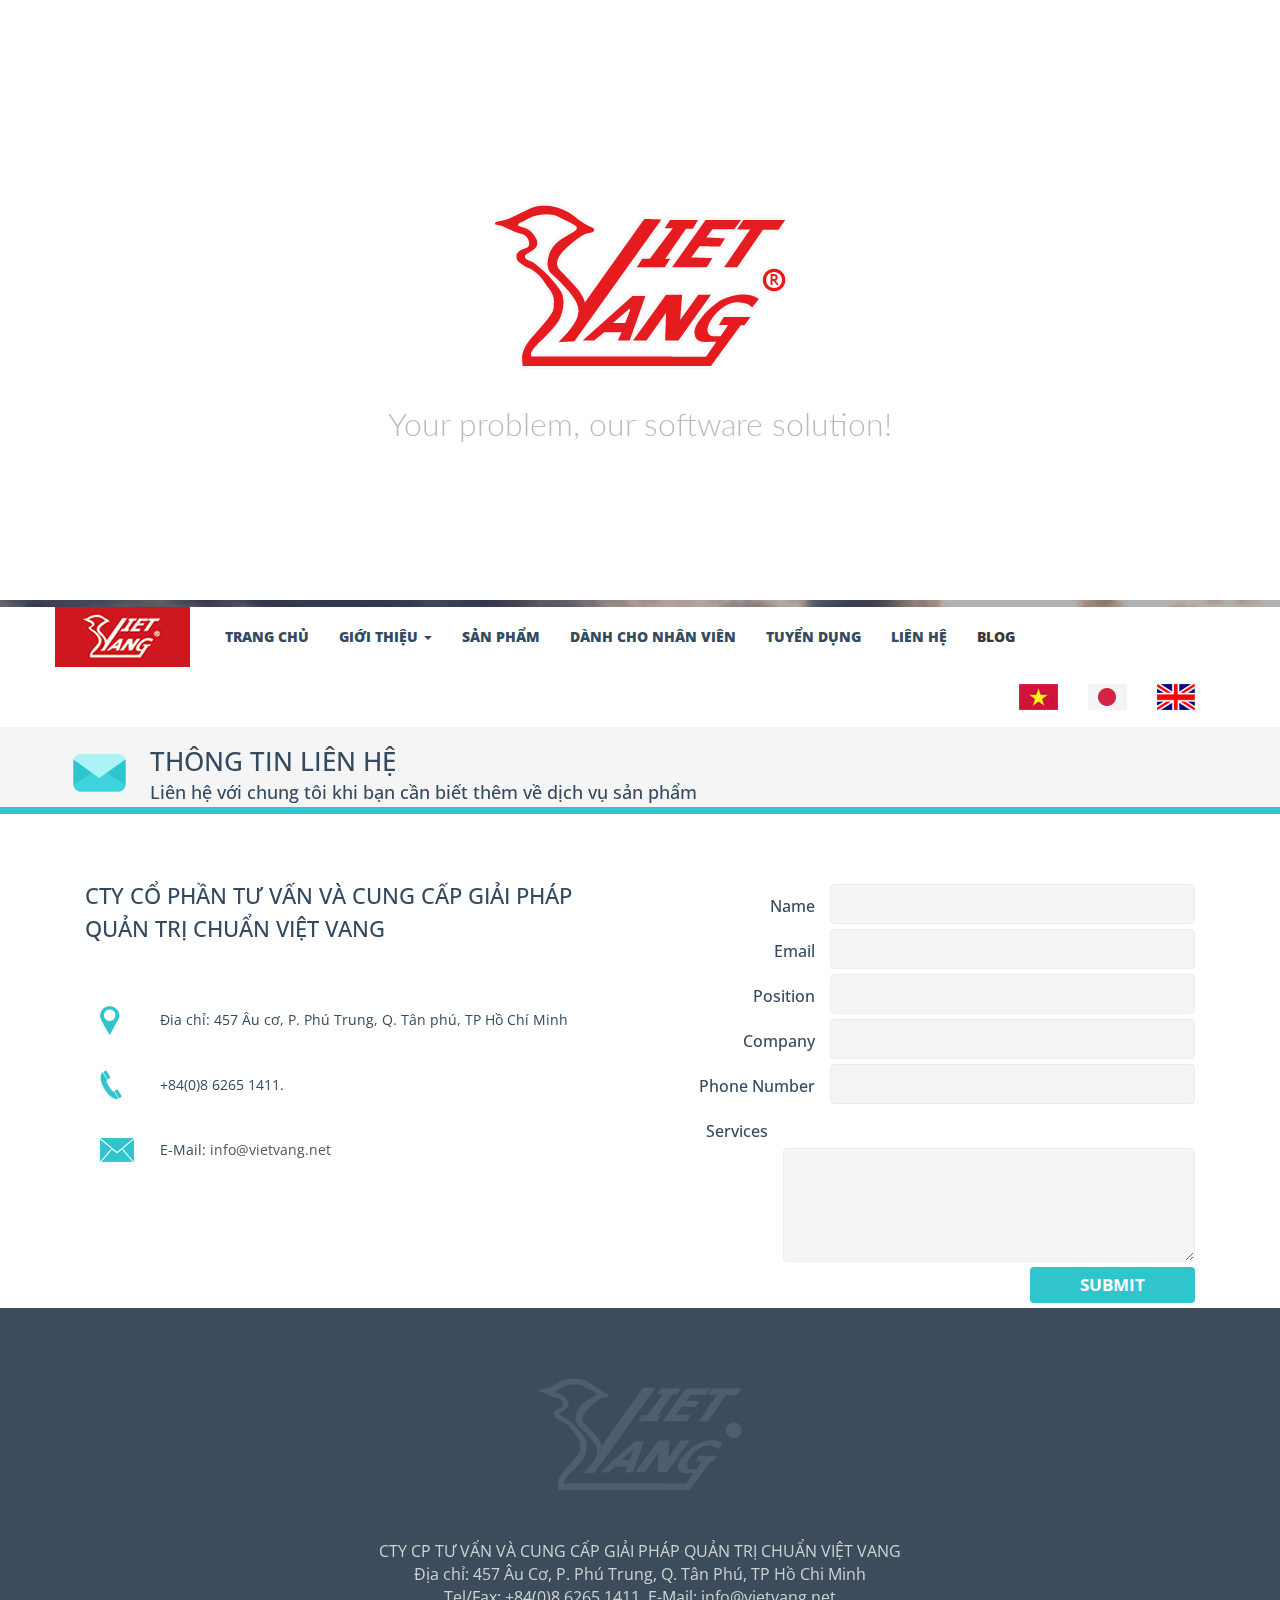
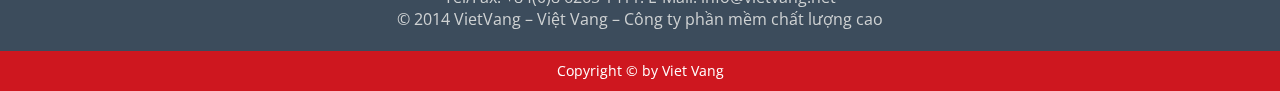
==== contact.html @ 1936f3b1 "Init version 1.0" ====
<!DOCTYPE html>
<html>
<head>
    <title>Viet Vang JSC</title>
    <meta charset="utf-8">
    <meta name="viewport" content="width=device-width, initial-scale=1">
    <meta name="description" content="">
    <meta name="keywords" content="">
    <meta name="author" content="">
    <link href="css/bootstrap.css" rel="stylesheet">
    <link href="css/vietvangcss.css" rel="stylesheet">
    <!-- Favicons -->
    <link rel="apple-touch-icon-precomposed" href="images/apple-touch-icon-precomposed.png">
    <link rel="icon" href="images/favicon.ico">    
    <!-- Reponsive JS Support Browser -->
    <script src="js/respond.js" type="text/javascript"></script>
    
    <script type="text/javascript" src="js/modernizr.custom.79639.js"></script>
    <script src="js/jquery-1.11.1.min.js" type="text/javascript"></script>
    <script src="js/bootstrap.min.js" type="text/javascript"></script>
    <script src="js/jquery.backstretch.min.js" type="text/javascript"></script>
    <link href='http://fonts.googleapis.com/css?family=Open+Sans' rel='stylesheet' type='text/css' />
    <link href='http://fonts.googleapis.com/css?family=Lato' rel='stylesheet' type='text/css' />
    
    <!-- Silder -->
    <link rel="stylesheet" type="text/css" href="css/slider/demo.css" />
    <link rel="stylesheet" type="text/css" href="css/slider/style.css" />
    <link rel="stylesheet" type="text/css" href="css/slider/custom.css" />
    
    <!-- Fancybox -->
    <link rel="stylesheet" type="text/css" href="css/jquery.fancybox.css" />
    <script src="js/jquery.fancybox.js" type="text/javascript"></script>
    
    <!-- Owl carousel -->
    <link rel="stylesheet" type="text/css" href="css/owl.carousel.css" />
    <link rel="stylesheet" type="text/css" href="css/owl.theme.css" />
    <script src="js/owl.carousel.min.js" type="text/javascript"></script>
</head>
<body>
    <!-- Header -->
    <header class="row-fluid">
        <div class="container">            
            <div class="logo-top">
                <img src="images/logo.png" class="img-responsive center-block" title="Logo Viet Vang">
            </div>    
            <div class="logo-bottom">
                Your problem, our software solution!
            </div>
            <div class="flag">
                <a href="#" class="btn"><img src="images/vi.jpg"></a>  
                <a href="#" class="btn"><img src="images/jp.jpg"></a>
                <a href="#" class="btn"><img src="images/en.jpg"></a> 
            </div>
        </div>
    </header>
    <!-- End Header -->
    
    <!--Navigation -->
    <nav id="navigation" class="navbar" role="navigation">
      <div class="container">
        <!-- Brand and toggle get grouped for better mobile display -->
        <!--<div id="logo" class="navbar-header">     
         
        </div>-->

        <!-- Collect the nav links, forms, and other content for toggling -->
        <div class="navbar-header">
            <button type="button" class="navbar-toggle collapsed" data-toggle="collapse" data-target=".navbar-collapse">
              <span class="sr-only">Toggle navigation</span>
              <span class="icon-bar"></span>
              <span class="icon-bar"></span>
              <span class="icon-bar"></span>
            </button>
          <a href="#" id="logo" class="navbar-brand">
              <img src="images/nav-logo.jpg">
          </a>
        </div>
        <div class="collapse navbar-collapse">
          <ul class="nav navbar-nav menu">
            <li><a href="index.html">Trang chủ </a></li>
            <li class="dropdown"><a href="#" class="dropdown-toggle" data-toggle="dropdown">Giới thiệu <span class="caret"></span> </a> 
              <ul class="dropdown-menu" role="menu">
                <li><a href="about.html">Lời chào từ giám đốc</a></li>
                <li><a href="#">Thông tin công ty</a></li>
                <li><a href="#">Công cụ sử dụng</a></li>
                <li><a href="#">Mô hình hoạt động</a></li>
                <li><a href="#">Quá trình đào tạo nhân lực</a></li>
              </ul>
            </li> 
            <li><a href="#">Sản phẩm </a> </li>   
            <li><a href="#">Dành cho nhân viên </a></li>   
            <li><a href="recruitment.html">Tuyển dụng </a> </li>   
            <li><a href="#">Liên hệ </a> </li>   
            <li class="active"><a href="blog.html">Blog</a> </li> 
          </ul>
            
          <ul id="flag" class="nav navbar-nav navbar-right">
            <li><a href="#"><img src="images/vi.jpg"></a></li>  
            <li><a href="#"><img src="images/jp.jpg"></a></li> 
            <li><a href="#"><img src="images/en.jpg"></a></li> 
          </ul>
        </div><!-- /.navbar-collapse -->
      </div><!-- /.container-fluid -->
    </nav>
    
   <!-- Slider -->
    <section class="col-xs-12 big-title">
        <div class="container">
            <h1 class="icon-mail"> 
                THÔNG TIN LIÊN HỆ <br>
                <span>Liên hệ với chung tôi khi bạn cần biết thêm về dịch vụ sản phẩm</span>
            </h1>
        </div>
    </section> 
    
    <div class="clearfix"></div>
    
    <section id="container">        
        <!-- Service -->
        <section class="container padding-top contact">      
            <div class="col-xs-6">
                <h2>CTY CỔ PHẦN TƯ VẤN VÀ CUNG CẤP GIẢI PHÁP QUẢN TRỊ CHUẨN VIỆT VANG</h2>
                <div class="col-xs-12">
                    <p class="icon-location">Đia chỉ: 457 Âu cơ, P. Phú Trung, Q. Tân phú, TP Hồ Chí Minh</p>
                    <p class="icon-phone">+84(0)8 6265 1411.</p>
                    <p class="icon-mail-small">E-Mail: <a href="mailto:info@vietvang.net">info@vietvang.net</a></p>
                </div>                
            </div>
            
            <div class="col-xs-6" style="margin-top: 25px;">
                <form action="" method="post" name="frm" id="frm" class="form-horizontal" role="form">
                    <div class="form-group">
                        <label for="name" class="col-sm-4 control-label">Name</label>
                        <div class="col-sm-8 no-padding-left">
                          <input type="text" class="form-control" id="name" placeholder="">
                        </div>
                    </div>  
                    <div class="form-group">
                        <label for="email" class="col-sm-4 control-label">Email</label>
                        <div class="col-sm-8 no-padding-left">
                          <input type="email" class="form-control" id="email" placeholder="">
                        </div>
                    </div> 
                    <div class="form-group">
                        <label for="position" class="col-sm-4 control-label">Position</label>
                        <div class="col-sm-8 no-padding-left">
                          <input type="text" class="form-control" id="position" placeholder="">
                        </div>
                    </div> 
                    <div class="form-group">
                        <label for="company" class="col-sm-4 control-label">Company</label>
                        <div class="col-sm-8 no-padding-left">
                          <input type="text" class="form-control" id="company" placeholder="">
                        </div>
                    </div> 
                    <div class="form-group">
                        <label for="phone" class="col-sm-4 control-label">Phone Number</label>
                        <div class="col-sm-8 no-padding-left">
                          <input type="text" class="form-control" id="phone" placeholder="">
                        </div>
                    </div> 
                    <div class="form-group">
                        <label for="phone" class="col-sm-3 control-label">Services</label>
                        <div class="clearfix"></div>
                        
                    </div>
                    
                    <div class="form-group">
                        <label for="phone" class="col-sm-3 control-label"></label>
                        <div class="col-sm-9 no-padding-left">
                            <textarea type="text" class="form-control" rows="5" id="phone" placeholder=""></textarea>
                        </div>
                    </div> 
                    <div class="form-group pull-right">
                        <div class="col-sm-12">
                            <button type="submit" class="btn btn-slide">SUBMIT</button>
                        </div>
                      </div>
                </form>
            </div>
            
        </section>                 
    </section> 
        
    <!-- Footer -->
    <footer class="container-fuild text-center">
       <div class="container">       
           
           <div class="col-xs-12"> 
               <div class="logo-top">
                <img src="images/logo-trans.png" class="img-responsive center-block" title="Logo Viet Vang">
            </div> 
           </div>
           
           <div class="col-xs-12">
            <address>
              CTY CP TƯ VẤN VÀ CUNG CẤP GIẢI PHÁP QUẢN TRỊ CHUẨN VIỆT VANG<br>
              Địa chỉ: 457 Âu Cơ, P. Phú Trung, Q. Tân Phú, TP Hồ Chi Minh<br>
              Tel/Fax: +84(0)8 6265 1411.                 
              E-Mail: <a href="mailto:info@vietvang.net">info@vietvang.net</a> <br>
              © 2014 VietVang – Việt Vang – Công ty phần mềm chất lượng cao
            </address>            
           </div>
       </div>
        <div class="copyright">
            Copyright &copy; by Viet Vang
        </div>
    
    </footer>
    
    
    <!-- JS Full Background Image and show/hidden small logo -->
    <script>
        $.backstretch('images/header.jpg');
        
        jQuery("document").ready(function($){
            $("html, body").animate({ scrollTop: 600 }, "slow");
            var nav = $('#navigation');
            var position = nav.position();
            $(window).scroll(function () {
                if ($(this).scrollTop() > position.top) {
                    nav.addClass("fixed");
                } else {
                    nav.removeClass("fixed");
                }
            });

        });
        
        $(document).ready(function(){
	/*
        //Check to see if the window is top if not then display button
        $(window).scroll(function(){
            if ($(this).scrollTop() > 400) {
                $('#logo').fadeIn();
            } else {
                $('#logo').fadeOut();
            }
        });*/

    });        
   
    </script>
</body>
</html>
---- css/vietvangcss.css ----
html, body {
    font-family: 'Open Sans', sans-serif;
    color: #344a5f;
}

a {
    color: #344a5f;
}
a:hover {
    color: #30c4cd;
}

.header {
    background: url('../images/header.jpg') no-repeat center center fixed;
    -webkit-background-size: cover;
    -moz-background-size: cover;
    -o-background-size: cover;
    background-size: cover;     
    position: relative;
}

div.logo-top {
text-align: center;
margin-top: 200px;
}
div.logo-bottom {
    font-family: 'Lato', sans-serif;
    font-weight: 300;
    font-size: 32px;
    color: #bbbbbb;
    margin-top: 30px;
    text-align: center;
}
div.flag {
    color: #bbbbbb;
    margin-top: 20px;
    text-align: center;
    visibility: hidden;
}

header{
    margin-bottom: 102px;
}

nav {
    border-radius: 0px !important;
    background: #ffffff;
}
#container {
    width: 100%;
    margin: 0;
    background: #ffffff;
}
#navigation {
    z-index: 9999;
}
#navigation.fixed {
    border-bottom: 1px solid #f5f5f5;
}
.fixed {
    position: fixed;
    top: 0;
    left: 0;
    width: 100%;
    z-index: 1030;
    -webkit-transform: translate3d(0, 0, 0);
    -o-transform: translate3d(0, 0, 0);
    transform: translate3d(0, 0, 0);
}
.navbar {
    margin: 0;
    border: none;
}

.navbar-nav>li>a {
    padding-top: 17px;
    padding-bottom: 17px;
    padding-left:  15px !important;
    padding-right: 15px !important;
}
.slider {
    width: 100%;
    margin: 0;
    position: relative;
}
nav .nav > li > a:hover,
nav .nav > li > a:focus, 
nav .nav > li.active > a,
nav .nav .open > a, 
nav .nav .open > a:hover,
nav .nav .open > a:focus {
    background: none;
    color: #393838;
}

nav .nav > li > a:hover .dr,.nav > li.active > a .dr {
    color: #344a5f;
}
.row {
    z-index: 3;
    position: relative;
}
.valign {
    position: relative;
    top: 50%;
}
#logo{
    margin-right: 20px;
}
.dr{
    padding-left: 10px;
}

.menu{
    font-size: 14px;    
}
.menu>li>a{
    padding-top: 20px;
    padding-bottom: 20px;
    color: #344a5f;
    font-weight: 800;
    text-transform: uppercase;
}
.navbar {
    margin: 0;
    border: none;
}
.navbar .navbar-brand {
    float: right;
    height: 60px;
    padding: 0;
    font-size: 18px;
}
.navbar-nav>li>a {
    padding-left: 7px;
    padding-right: 7px;
}
.sidebar-nav {
    padding: 9px 0;
}
.dropdown-menu {
    padding: 0;
    border: none;
}
.dropdown-menu > li {    
    border-bottom: 1px solid #dbdbdb;
}
.dropdown-menu > li > a, .navbar-nav .open .dropdown-menu > li > a {
    padding-top: 20px;
    padding-bottom: 20px;
    color: #344a5f;
    width: 100%;
    border-left: solid 9px #fff;
}
.dropdown-menu > li > a:hover,.navbar-nav .open .dropdown-menu > li > a:hover, .navbar-nav .open .dropdown-menu > li > a:focus {
    border-left: solid 9px #30c4cd;
    background: none;
    font-weight: 800;
}

.nav-tabs .dropdown-menu, .nav-pills .dropdown-menu, .navbar .dropdown-menu {
    margin-top: 0;
}

.navbar .sub-menu:before {
    border-bottom: 7px solid transparent;
    border-left: none;
    border-right: 7px solid rgba(0, 0, 0, 0.2);
    border-top: 7px solid transparent;
    left: -7px;
    top: 10px;
}
.navbar .sub-menu:after {
    border-top: 6px solid transparent;
    border-left: none;
    border-right: 6px solid #fff;
    border-bottom: 6px solid transparent;
    left: 10px;
    top: 11px;
    left: -6px;
}
.btn-slide {
    color: #fff;
    font-weight: bold;
    font-size: 17px;
    background-color: #30c4cd;
    border-color: #30c4cd;
    padding: 6px 50px;
}
.btn-slide:hover {
    color: #fff;
    background-color: #17bcc6;
}

.btn-dark {
    color: #fff;
    background-color: #3c4c5c;
    border-color: #ccc;
}
.btn-dark:hover {
    background-color: #2d3a47;
    color: #fff;
}

.title {    
    padding: 20px;
    padding-left: 15px;
}
.navi {    
    padding: 20px;
}
.services {
    background-color: #f5f5f5;    
    padding: 30px 10px;
    text-align: center;
    margin-bottom: 60px;    
    min-height: 420px;
}
.services span.shape1 {
    background-image:url(../images/Shape-1.png);
    display: block;
    width: 130px;
    height: 130px;
    margin: 0 auto;
    -webkit-transition: all 0.2s linear;
    -moz-transition: all 0.2s linear;
    -o-transition: all 0.2s linear;
    transition: all 0.2s linear;
    -webkit-transition: all .2s linear;
    -moz-transition: all .2s linear;
    -o-transition: all .2s linear;
    transition: all .2s linear;
}
.services span {
    display: block;
    width: 130px;
    height: 130px;
    margin: 0 auto;
    -webkit-transition: all 0.2s linear;
    -moz-transition: all 0.2s linear;
    -o-transition: all 0.2s linear;
    transition: all 0.2s linear;
    -webkit-transition: all .2s linear;
    -moz-transition: all .2s linear;
    -o-transition: all .2s linear;
    transition: all .2s linear;
}
.services:hover span {
    -webkit-transition: all 0.2s linear;
    -moz-transition: all 0.2s linear;
    -o-transition: all 0.2s linear;
    transition: all 0.2s linear;
    -webkit-transition: all .2s linear;
    -moz-transition: all .2s linear;
    -o-transition: all .2s linear;
    transition: all .2s linear;
    -webkit-transform: scale(1.2);
    -moz-transform: scale(1.2);
    -o-transform: scale(1.2);
    -ms-transform: scale(1.2);
    transform: scale(1.2);
}
.services span.shape1 {
    background-image:url(../images/Shape-1.png);
    
}
.services:hover span.shape1 {
    background-image:url(../images/Shape-1-hover.png);
    
}
.services span.shape2 {    
    background-image:url(../images/Shape-2.png);
}
.services:hover span.shape2 {
    background-image:url(../images/Shape-2-hover.png);
    
}
.services span.shape3 {    
    background-image:url(../images/Shape-3.png);
}
.services:hover span.shape3 {
    background-image:url(../images/Shape-3-hover.png);
    
}
.services span.shape4 {    
    background-image:url(../images/Shape-4.png);
}
.services:hover span.shape4 {
    background-image:url(../images/Shape-4-hover.png);
    
}
.btn {
    border: none;
}
.services h4 {
    padding: 20px 0 0 10px;
    font-size: 16px;
    line-height: 1.5;
    font-weight: bold;
}
.services .content {
    text-align: justify;
}

.services a {
    margin-top: 10px;
    visibility: hidden;
}

.services:hover a{
    visibility: visible;
}

.language {
    width: 100%;
    background: #f5f5f5;
    margin-bottom: 60px;
}
.language h4 {
    padding: 20px 0 0 0;
    font-size: 16px;
    line-height: 1.3;
}
.language a {
    font-size: 24px;
    font-weight: bold;
}
.language a.active {
    font-weight: 100;
}
.language a:hover {
    font-weight: 100;
}

/**** Product container *****/
.product {
    padding-bottom: 60px;
}
ul.product-images li {
	list-style:none;
	display:inline-block;
	padding: 8px 15px;    
    position: relative;
    width: 25%
    min-height: 300px;
}
ul.product-images li:first-child {
	margin-left:0;
}
ul.product-images li div {
	background-color: #59ced5;
	-webkit-transition: all 0.2s linear;
	-moz-transition: all 0.2s linear;
	-o-transition: all 0.2s linear;
	transition: all 0.2s linear;
    position: relative;
}
ul.product-images li div:hover .icon-link{    
    position: absolute;
    top: 50%;
    left: 50%;
    width: 37px;
    height: 37px;
    margin-top: -18px;
    margin-left: -18px;
	background:url(../images/link.png) 50% 50% no-repeat;
    background-color: #1c6b70;
}
ul.product-images li img {
	-webkit-transition: all 0.2s linear;
	-moz-transition: all 0.2s linear;
	-o-transition: all 0.2s linear;
	transition: all 0.2s linear;
}
ul.product-images li img:hover {
	opacity:0.2;
}
ul.product-images h5 {
    width: 250px;
    line-height: 1.5;
    white-space: nowrap;
    overflow: hidden;
    text-overflow: ellipsis;
}

.news {
    width: 100%;
    margin: 0;
    padding-top: 40px;
    background-color: #f5f5f5;
    color: #2d3a47;
    padding-bottom: 60px;
}
.news a:hover {
    color: #30c4cd;    
    text-decoration: none;
}
.news a.more {
    color: #30c4cd;
}
.news a.more:hover {
    color: #17bcc6;
}
.news h4 {
    margin-top: 0;
    font-size: 16px;
    line-height: 1.3;
}
.date {
    width: 100%;
    background-color: #ce171f;
    font-size: 15px;
    color: #0c1212;
    line-height: 1.5;
    padding: 15px 10px;
    -moz-boder-radius: 2px;
    -webkit-border-radius: 2px;
    border-radius: 2px;
    text-align: center;
}
.no-padding-right{
    padding-right: 0;
}
.no-padding-left {
    padding-left: 0;
}
footer {
    background-color: #3c4c5c;    
    color: #cfd2d3;
}

footer .logo-top {
    margin: 70px 20px 50px 20px;
}
footer .nav-pills {
    margin: 0 auto;
    width: 980px;
    text-transform: uppercase;
}
footer a {
    color: #cfd2d3;
}
footer a:hover {
    color: #fff;
}
footer address {
    font-size: 16px;
}

footer .nav-pills>li>a {
    border-radius: 0;
    background: none;
    font-weight: bold;
    color: #8d959d;
}
footer .nav-pills>li>a:hover {
    color: #3c4c5c;
}
footer .copyright {
    background-color: #ce171f;
    padding: 10px;
    color: #fff;
}
footer .nav > li > a:hover,
footer .nav > li > a:focus, 
footer .nav .open > a, 
footer .nav > li.active > a,
footer .nav .open > a:hover,
footer .nav .open > a:focus {
    background: #eee;
    color: #3c4c5c;
}
.big-title {
    background-color: #f5f5f5;
    border-bottom: solid 7px #30c4cd;
}
.big-title h1 {
    font-size: 26px;
    text-transform: uppercase;
}

.big-title h1 span {
    font-size: 18px;
    text-transform: none;
}
.padding {
    padding: 45px 0;
}
.padding-top {
    padding-top: 45px;
}
.margin-bottom {
    margin-bottom: 60px;
}
.remove-margin {
    margin: 0;
}
.remove-padding {
    padding: 0;
}
.default {
    background: #fff;
    color: #344a5f;
}
.icon-fly {
    background-image: url(../images/icon-fly.png);
    background-repeat: no-repeat;
    height: 50px;
    padding-left: 80px;    
    padding-top: 10px;
}

.icon-pencil {
    background-image: url(../images/icon-pencil.png);
    background-repeat: no-repeat;
    height: 50px;
    padding-left: 70px;
}

.icon-user-group {
    background-image: url(../images/icon-user-group.png);
    background-repeat: no-repeat;
    height: 50px;
    padding-left: 60px;
}

.icon-mail {
    background-image: url(../images/icon-mail.png);
    background-repeat: no-repeat;
    height: 50px;
    padding-left: 80px;
}

.icon-location {
    background-image: url(../images/icon-location.png);
    background-repeat: no-repeat;
    height: 30px;
    padding-left: 60px;  
}

.icon-phone {
    background-image: url(../images/icon-phone.png);
    background-repeat: no-repeat;
    height: 30px;
    padding-left: 60px;
}

.icon-mail-small {
    background-image: url(../images/icon-mail-small.png);
    background-repeat: no-repeat;
    height: 30px;
    padding-left: 60px;
}

.contact h2 {
    font-size: 22px;
    line-height: 1.5;
    padding-bottom: 50px;
}

.contact p {
    padding: 5px 0 50px 60px;
}

.caption {
    background-color: #30c4cd;
    font-size: 18px;
    padding: 15px;
    margin: 0;
    line-height: 1.5;
}
.caption b {
    color: #fff;
}
ul.nav-about {
    margin-top: 30px;
    padding-left: 20px;
    list-style: none;
}
ul.nav-about > li {
    padding: 10px 0;
}
ul.nav-about > li > a {
    background-image: url(../images/icon-plus.png);
    background-repeat: no-repeat;
    background-position: left center;
    font-size: 16px;
    font-weight: 800;
    text-decoration: none;
    padding-left: 30px;
}

.control-label {
    font-size: 16px;
    font-weight: 500;
    padding-top: 11px !important;
}
.form-group { 
    margin-bottom: 5px;
}
.form-control {
    height: 40px;
    background-color: #f5f5f5;
    border: solid 1px #ececec;
    box-shadow: none;
}
.form-control:focus {
    box-shadow: none;
    border: solid 1px #30c4cd;
}
@media (min-width: 1200px) {
 
}
@media (max-width: 767px) {

}
@media (min-width: 992px) and (max-width: 1199px){
    header {
        margin-bottom: 160px;
    }
    header div.logo-top {
        margin-top: 240px;
    }
    div.flag {
        visibility: visible;
    }
    
    #flag {
        display: none;
    }
   
}
@media (min-width: 768px) and (max-width: 991px) {
    header {
        margin-bottom: 70px;
    }
    header div.logo-top {
        margin-top: 150px;
    }
    div.flag {
        visibility: visible;
    }
    /*
    .btn-slide {
        padding: 6px 30px;
    }*/
    
    .services {
        min-height: 400px;
    }
    .services a {
        visibility: visible;
    }
    .thumnails {
        width: 50%;
    }
    #flag {
        display: none;
    }
    footer .nav-pills {
        width: 80%;
    }
    nav span.dr {
        display: none;
    }
    
    .navbar-nav>li>a {
        padding-top: 17px;
        padding-bottom: 17px;
        padding-left:  7px !important;
        padding-right: 7px !important;
    }
}
@media (min-width: 641px) and (max-width: 767px) {
    header {
        margin-bottom: 70px;
    }
    header div.logo-top {
        margin-top: 150px;
    }
    div.flag {
        visibility: visible;
    }
    /*
    .btn-slide {
        padding: 6px 30px;
    }*/
    nav.navbar {
        position: fixed;
        top: 0;
        width: 100%;
    }
    nav.navbar .container {
        width: 100%;
        padding: 0;        
    }
    nav.navbar .navbar-header {
        position: relative;
        margin: 0;        
        width: 100%;
        background-color: #ce171f;
        height: 60px;
    }
    nav.navbar .navbar-brand{
        position: absolute;
        right: 0;
        top: 0;
        text-align: center;
        width: 100%;
        z-index: 998;
    }
    nav.navbar .navbar-brand img {
        margin-left: 135px;
    }
    nav.navbar .navbar-toggle {
        position: absolute;
        left: 0;
        top: 0;
        padding: 19px 22px;
        margin: 0;
        background-color: rgb(29, 196, 210);
        border-radius: 0;
        z-index: 999;
    }
    nav.navbar .navbar-toggle .icon-bar {
        display: block;
        width: 32px;
        height: 4px;
        border-radius: 1px;
        background: #fff;
    }
    nav.navbar .navbar-nav
    {
        margin: 0;
    }
    .navbar-nav>li>a {
        padding-left: 15px;
    }
    .services {
        min-height: 400px;
    }
    .services a {
        visibility: visible;
    }
    .thumnails {
        width: 50%;
    }
    #flag {
        display: none;
    }
    footer .nav-pills {
        width: 90%;
    }
    nav span.dr {
        display: none;
    }
    .news .col-xs-12, .news .col-xs-9, .news .col-xs-3 {
        padding-right: 0;
    }
    #navigation.fixed {
        border: none;
    }
    nav .nav > li,
    nav .nav .open > a, 
    nav .nav .open > a:hover, 
    nav .nav .open > a:focus {
        border-bottom: solid 1px;
    }
}
@media screen and (max-width: 640px)
{
    #navigation.fixed {
        border: none;
    }
    
    nav.navbar {
        position: fixed;
        top: 0;
        width: 100%;
    }
    nav.navbar .container {
        width: 100%;
        padding: 0;        
    }
    nav.navbar .navbar-header {
        position: relative;
        margin: 0;        
        width: 100%;
        background-color: #ce171f;
        height: 60px;
    }
    nav.navbar .navbar-brand{
        position: absolute;
        right: 0;
        top: 0;
        text-align: center;
        width: 100%;
        z-index: 998;
    }
    nav.navbar .navbar-brand img {
        margin-left: 135px;
    }
    nav.navbar .navbar-toggle {
        position: absolute;
        left: 0;
        top: 0;
        padding: 19px 22px;
        margin: 0;
        background-color: rgb(29, 196, 210);
        border-radius: 0;
        z-index: 999;
    }
    nav.navbar .navbar-toggle .icon-bar {
        display: block;
        width: 32px;
        height: 4px;
        border-radius: 1px;
        background: #fff;
    }
    nav.navbar .navbar-nav
    {
        margin: 0;
    }
    .navbar-nav>li>a {
        padding-left: 15px;
    }
    .thumnails { 
        padding-left: 0;
        padding-right: 0;
    }
    
     nav span.dr {
        display: none;
    }
    
    .news .col-xs-12, .news .col-xs-9, .news .col-xs-3 {
        padding-right: 0;
    }
    .services a {
        visibility: visible;
    }
    div.flag {
        visibility: visible;
    }
    #flag {
        display: none;
    }
    .services {
        padding: 30px 20px;
        min-height: 250px;
    }
    .thumnails {
        width: 100%;
    }
    footer .nav-pills {
        width: 90%;
    }
    nav .nav > li,
    nav .nav .open > a, 
    nav .nav .open > a:hover, 
    nav .nav .open > a:focus {
        border-bottom: solid 1px;
    }
}
---- css/slider/demo.css ----
/* General Demo Style */
@import url(http://fonts.googleapis.com/css?family=Lato:300,400,700);

@font-face {
    font-family: 'AnimalsNormal';
    src: url('fonts/animals-webfont.eot');
    src: url('fonts/animals-webfont.eot?#iefix') format('embedded-opentype'),
         url('fonts/animals-webfont.woff') format('woff'),
         url('fonts/animals-webfont.ttf') format('truetype'),
         url('fonts/animals-webfont.svg#AnimalsNormal') format('svg');
    font-weight: normal;
    font-style: normal;
}

html { height: 100%; }

*,
*:after,
*:before {
	-webkit-box-sizing: border-box;
	-moz-box-sizing: border-box;
	box-sizing: border-box;
	padding: 0;
	margin: 0;
}

/* Clearfix hack by Nicolas Gallagher: http://nicolasgallagher.com/micro-clearfix-hack/ */
.clearfix:after {
	content: "";
	display: table;
	clear: both;
}

/*
body {
    font-family: 'Lato', Calibri, Arial, sans-serif;
    background: #fff;
    font-weight: 300;
    font-size: 15px;
    color: #333;
    -webkit-font-smoothing: antialiased;
}
*/
a {
	color: #555;
	text-decoration: none;
}

.wrapper {
	width: 100%;
	position: relative;
}

.wrapper.demo-1 {
	height: 100%;
	position: absolute;
}

.clr {
	clear: both;
	padding: 0;
	height: 0;
	margin: 0;
}

.main {
	width: 90%;
	margin: 0 auto;
	position: relative;
}

.wrapper > header,
.content-wrapper {
	padding: 30px;
	width: 80%;
	max-width: 960px;
	margin: 0 auto;
}

.content-wrapper p{
	padding-top: 30px;
	line-height: 26px;
}

.wrapper > header h1 {
	font-size: 34px;
	line-height: 38px;
	margin: 0;
	font-weight: 700;
	color: #333;
	float: left;
}

.wrapper > header h1 span {
	display: block;
	font-size: 20px;
	font-weight: 300;
}


/* Header Style */
.codrops-top {
	line-height: 24px;
	font-size: 11px;
	background: #fff;
	background: rgba(255, 255, 255, 0.8);
	text-transform: uppercase;
	z-index: 9999;
	position: relative;
	font-family: Cambria, Georgia, serif;
	box-shadow: 1px 0px 2px rgba(0,0,0,0.2);
}

.codrops-top a {
	padding: 0px 10px;
	letter-spacing: 1px;
	color: #333;
	display: inline-block;
}

.codrops-top a:hover {
	background: rgba(255,255,255,0.6);
}

.codrops-top span.right {
	float: right;
}

.codrops-top span.right a {
	float: left;
	display: block;
}

/* Demo Buttons Style */
.codrops-demos {
	float: right;
	padding-top: 10px;
}

.demo-1 .codrops-demos {
	position: absolute;
	z-index: 2000;
	top: 30px;
	left: 30px;
}

.codrops-demos a {
    display: inline-block;
    margin: 10px;
    color: #333;
    font-weight: 700;
    line-height: 30px;
    border-bottom: 4px solid transparent;
}

.codrops-demos a:hover {
	color: #883d59;
	border-color: #883d59;
}

.codrops-demos a.current-demo,
.codrops-demos a.current-demo:hover {
	color: #aaa;
	border-color: #aaa;
}
---- css/slider/style.css ----
.sl-slider-wrapper {
	width: 800px;
	height: 400px;
	margin: 0 auto;
	position: relative;
	overflow: hidden;
}

.sl-slider {
	position: absolute;
	top: 0;
	left: 0;
}

/* Slide wrapper and slides */

.sl-slide,
.sl-slides-wrapper,
.sl-slide-inner {
	position: absolute;
	width: 100%;
	height: 100%;
	top: 0;
	left: 0;
} 

.sl-slide {
	z-index: 1;
}

/* The duplicate parts/slices */

.sl-content-slice {
	overflow: hidden;
	position: absolute;
	-webkit-box-sizing: content-box;
	-moz-box-sizing: content-box;
	box-sizing: content-box;
	background: #fff;
	-webkit-backface-visibility: hidden;
	-moz-backface-visibility: hidden;
	-o-backface-visibility: hidden;
	-ms-backface-visibility: hidden;
	backface-visibility: hidden;
	opacity : 1;
}

/* Horizontal slice */

.sl-slide-horizontal .sl-content-slice {
	width: 100%;
	height: 50%;
	left: -200px;
	-webkit-transform: translateY(0%) scale(1);
	-moz-transform: translateY(0%) scale(1);
	-o-transform: translateY(0%) scale(1);
	-ms-transform: translateY(0%) scale(1);
	transform: translateY(0%) scale(1);
}

.sl-slide-horizontal .sl-content-slice:first-child {
	top: -200px;
	padding: 200px 200px 0px 200px;
}

.sl-slide-horizontal .sl-content-slice:nth-child(2) {
	top: 50%;
	padding: 0px 200px 200px 200px;
}

/* Vertical slice */

.sl-slide-vertical .sl-content-slice {
	width: 50%;
	height: 100%;
	top: -200px;
	-webkit-transform: translateX(0%) scale(1);
	-moz-transform: translateX(0%) scale(1);
	-o-transform: translateX(0%) scale(1);
	-ms-transform: translateX(0%) scale(1);
	transform: translateX(0%) scale(1);
}

.sl-slide-vertical .sl-content-slice:first-child {
	left: -200px;
	padding: 200px 0px 200px 200px;
}

.sl-slide-vertical .sl-content-slice:nth-child(2) {
	left: 50%;
	padding: 200px 200px 200px 0px;
}

/* Content wrapper */
/* Width and height is set dynamically */
.sl-content-wrapper {
	position: absolute;
}

.sl-content {
	width: 100%;
	height: 100%;
	background: #fff;
}

/* Default styles for background colors */
.sl-slide-horizontal .sl-slide-inner {
	background: #e7e7e7;
}

.sl-slide-vertical .sl-slide-inner {
	background: #e7e7e7;
}
---- css/slider/custom.css ----
.demo-1 .sl-slider-wrapper {
	position: absolute;
	width: 100%;
	height: 100%;
	top: 0;
	left: 0;
}

.demo-2 .sl-slider-wrapper {
	width: 100%;
	/*height: 600px;*/
	overflow: hidden;
	position: relative;
}

.demo-2 .sl-slider h2,
.demo-2 .sl-slider blockquote {
	padding: 10px 30px 0px 50px;
	width: 80%;
	max-width: 960px;
	color: #fff;
	/*margin: 0 auto;*/
	position: relative;
	z-index: 100;
}

.demo-2 .sl-slider h2 {
	font-size: 40px;
	line-height: 1.3;
	color: #3c4c5c;
	text-shadow: 0 -1px 0 rgba(0,0,0,0.2);
}

.demo-2 .sl-slider blockquote {
	font-size: 16px;
	color: #3c4c5c;	
	width: 45%;	
	padding-top: 10px;
	font-weight: 300;
	border: none;
	text-shadow: 0 -1px 0 rgba(0,0,0,0.2);
}

.demo-2 .sl-slider blockquote cite {
	font-size: 16px;
	font-weight: 700;
	font-style: normal;
	text-transform: uppercase;
	letter-spacing: 5px;
	padding-top: 30px;
	display: inline-block;
}

.demo-2 .bg-img {
	padding: 200px;
	-webkit-box-sizing: content-box;
	-moz-box-sizing: content-box;
	box-sizing: content-box;
	position: absolute;
	top: -200px;
	left: -200px;
	width: 100%;
	height: 100%;
	-webkit-background-size: cover;
	-moz-background-size: cover;
	background-size: cover;
	background-position: center center;
}

/* Custom navigation arrows */

.nav-arrows span {
	position: absolute;
	z-index: 2000;
	top: 50%;
	width: 40px;
	height: 40px;
	border: 8px solid #ddd;
	border: 8px solid rgba(150,150,150,0.4);
	text-indent: -90000px;
	margin-top: -20px;
	cursor: pointer;
	
	-webkit-transform: rotate(45deg);
	-moz-transform: rotate(45deg);
	-o-transform: rotate(45deg);
	-ms-transform: rotate(45deg);
	transform: rotate(45deg);
}

.nav-arrows span:hover {
	border-color: #30c4cd;
}

.nav-arrows span.nav-arrow-prev {
	left: 5%;
	border-right: none;
	border-top: none;
}

.nav-arrows span.nav-arrow-next {
	right: 5%;
	border-left: none;
	border-bottom: none;
}

/* Custom navigation dots */

.nav-dots {
	text-align: right;
	/*position: absolute;
	bottom: 2%;*/
	height: 45px;
	width: 100%;
	left: 0;
	z-index: 1000;
}

.nav-dots span {
	display: inline-block;
	position: relative;
	width: 15px;
	height: 15px;
	/*border-radius: 50%;*/
	margin: 15px 3px;
	background: #ddd;
	background: rgba(150,150,150,0.4);
	cursor: pointer;
	box-shadow: 
		0 1px 1px rgba(255,255,255,0.4), 
		inset 0 1px 1px rgba(0,0,0,0.1);
}

.demo-2 .nav-dots span {
	background: #e5e5e5;
	margin: 6px;
	-webkit-transition: all 0.2s;
	-moz-transition: all 0.2s;
	-ms-transition: all 0.2s;
	-o-transition: all 0.2s;
	transition: all 0.2s;
	box-shadow: 
		0 1px 1px rgba(255,255,255,0.4), 
		inset 0 1px 1px rgba(0,0,0,0.1),
		0 0 0 2px rgba(255,255,255,0.5);
}

.demo-2 .nav-dots span.nav-dot-current,
.demo-2 .nav-dots span:hover {
	box-shadow: 
		0 1px 1px rgba(255,255,255,0.4), 
		inset 0 1px 1px rgba(0,0,0,0.1),
		0 0 0 5px rgba(255,255,255,0.5);
}

.nav-dots span.nav-dot-current:after {
	content: "";
	position: absolute;
	width: 15px;
	height: 15px;
	top: 0;
	left: 0;
	/*border-radius: 50%*/;
	background: #30c4cd;
}

/* Content elements */

.demo-1 .deco {
	width: 260px;
	height: 260px;
	border: 2px dashed #ddd;
	border: 2px dashed rgba(150,150,150,0.4);
	border-radius: 50%;
	position: absolute;
	bottom: 50%;
	left: 50%;
	margin: 0 0 0 -130px;
}

.demo-1 [data-icon]:after {
    content: attr(data-icon);
    font-family: 'AnimalsNormal';
	color: #999;
	text-shadow: 0 0 1px #999;
	position: absolute;
	width: 220px;
	height: 220px;
	line-height: 220px;
	text-align: center;
	font-size: 100px;
	top: 50%;
	left: 50%;
	margin: -110px 0 0 -110px;
	box-shadow: inset 0 0 0 10px #f7f7f7;
	border-radius: 50%;
}

.demo-1 .sl-slide h2 {
	color: #000;
	text-shadow: 0 0 1px #000;
	padding: 20px;
	position: absolute;
	font-size: 34px;
	font-weight: 700;
	letter-spacing: 13px;
	text-transform: uppercase;
	width: 80%;
	left: 10%;
	text-align: center;
	line-height: 50px;
	bottom: 50%;
	margin: 0 0 -120px 0;
}

.demo-1 .sl-slide blockquote {
	position: absolute;
	width: 100%;
	text-align: center;
	left: 0;
	font-weight: 400;
	font-size: 14px;
	line-height: 20px;
	height: 70px;
	color: #8b8b8b;
	z-index: 2;
	bottom: 50%;
	margin: 0 0 -200px 0;
	padding: 0;
}

.demo-1 .sl-slide blockquote p{
	margin: 0 auto;
	width: 60%;
	max-width: 400px;
	position: relative;
}

.demo-1 .sl-slide blockquote p:before {
	color: #f0f0f0;
	color: rgba(244,244,244,0.65);
	font-family: "Bookman Old Style", Bookman, Garamond, serif;
	position: absolute;
	line-height: 60px;
	width: 75px;
	height: 75px;
	font-size: 200px;
	z-index: -1;
	left: -80px;
	top: 35px;
	content: '\201C';
}

.demo-1 .sl-slide blockquote cite {
	font-size: 10px;
	padding-top: 10px;
	display: inline-block;
	font-style: normal;
	text-transform: uppercase;
	letter-spacing: 4px;
}

/* Custom background colors for slides in first demo */

/* First Slide */
.demo-1 .bg-1 .sl-slide-inner,
.demo-1 .bg-1 .sl-content-slice {
	background: #fff;
}

/* Second Slide */
.demo-1 .bg-2 .sl-slide-inner,
.demo-1 .bg-2 .sl-content-slice {
	background: #000;
}

.demo-1 .bg-2 [data-icon]:after,
.demo-1 .bg-2 h2 {
	color: #fff;
}

.demo-1 .bg-2 blockquote:before {
	color: #222;
}

/* Third Slide */
.demo-1 .bg-3 .sl-slide-inner,
.demo-1 .bg-3 .sl-content-slice {
	background: #db84ad;
}

.demo-1 .bg-3 .deco {
	border-color: #fff;
	border-color: rgba(255,255,255,0.5);
}

.demo-1 .bg-3 [data-icon]:after {
	color: #fff;
	text-shadow: 0 0 1px #fff;
	box-shadow: inset 0 0 0 10px #b55381;
}

.demo-1 .bg-3 h2,
.demo-1 .bg-3 blockquote{
	color: #fff;
	text-shadow: 0px 1px 1px rgba(0,0,0,0.3);
}

.demo-1 .bg-3 blockquote:before {
	color: #c46c96;
}

/* Forth Slide */
.demo-1 .bg-4 .sl-slide-inner,
.demo-1 .bg-4 .sl-content-slice {
	background: #5bc2ce;
}

.demo-1 .bg-4 .deco {
	border-color: #379eaa;
}

.demo-1 .bg-4 [data-icon]:after {
	text-shadow: 0 0 1px #277d87;
	color: #277d87;
}

.demo-1 .bg-4 h2,
.demo-1 .bg-4 blockquote{
	color: #fff;
	text-shadow: 1px 1px 1px rgba(0,0,0,0.2);
}

.demo-1 .bg-4 blockquote:before {
	color: #379eaa;
}

/* Fifth Slide */
.demo-1 .bg-5 .sl-slide-inner,
.demo-1 .bg-5 .sl-content-slice {
	background: #ffeb41;
}

.demo-1 .bg-5 .deco {
	border-color: #ECD82C;
}

.demo-1 .bg-5 .deco:after {
	color: #000;
	text-shadow: 0 0 1px #000;
}

.demo-1 .bg-5 h2,
.demo-1 .bg-5 blockquote{
	color: #000;
	text-shadow: 1px 1px 1px rgba(0,0,0,0.1);
}

.demo-1 .bg-5 blockquote:before {
	color: #ecd82c;
}

.demo-2 .bg-img-1 {
	background-image: url(../../images/1.jpg);
}
.demo-2 .bg-img-2 {
	background-image: url(../../images/2.jpg);
}
.demo-2 .bg-img-3 {
	background-image: url(../../images/3.jpg);
}
.demo-2 .bg-img-4 {
	background-image: url(../../images/4.jpg);
}
.demo-2 .bg-img-5 {
	background-image: url(../../images/5.jpg);
}

/* Animations for content elements */

.sl-trans-elems .deco{
	-webkit-animation: roll 1s ease-out both, fadeIn 1s ease-out both;
	-moz-animation: roll 1s ease-out both, fadeIn 1s ease-out both;
	-o-animation: roll 1s ease-out both, fadeIn 1s ease-out both;
	-ms-animation: roll 1s ease-out both, fadeIn 1s ease-out both;
	animation: roll 1s ease-out both, fadeIn 1s ease-out both;
}
.sl-trans-elems h2{
	-webkit-animation: moveUp 1s ease-in-out both;
	-moz-animation: moveUp 1s ease-in-out both;
	-o-animation: moveUp 1s ease-in-out both;
	-ms-animation: moveUp 1s ease-in-out both;
	animation: moveUp 1s ease-in-out both;
}
.sl-trans-elems blockquote{
	-webkit-animation: fadeIn 0.5s linear 0.5s both;
	-moz-animation: fadeIn 0.5s linear 0.5s both;
	-o-animation: fadeIn 0.5s linear 0.5s both;
	-ms-animation: fadeIn 0.5s linear 0.5s both;
	animation: fadeIn 0.5s linear 0.5s both;
}
.sl-trans-back-elems .deco{
	-webkit-animation: scaleDown 1s ease-in-out both;
	-moz-animation: scaleDown 1s ease-in-out both;
	-o-animation: scaleDown 1s ease-in-out both;
	-ms-animation: scaleDown 1s ease-in-out both;
	animation: scaleDown 1s ease-in-out both;
}
.sl-trans-back-elems h2{
	-webkit-animation: fadeOut 1s ease-in-out both;
	-moz-animation: fadeOut 1s ease-in-out both;
	-o-animation: fadeOut 1s ease-in-out both;
	-ms-animation: fadeOut 1s ease-in-out both;
	animation: fadeOut 1s ease-in-out both;
}
.sl-trans-back-elems blockquote{
	-webkit-animation: fadeOut 1s linear both;
	-moz-animation: fadeOut 1s linear both;
	-o-animation: fadeOut 1s linear both;
	-ms-animation: fadeOut 1s linear both;
	animation: fadeOut 1s linear both;
}
@-webkit-keyframes roll{
	0% {-webkit-transform: translateX(500px) rotate(360deg);}
	100% {-webkit-transform: translateX(0px) rotate(0deg);}
}
@-moz-keyframes roll{
	0% {-moz-transform: translateX(500px) rotate(360deg); opacity: 0;}
	100% {-moz-transform: translateX(0px) rotate(0deg); opacity: 1;}
}
@-o-keyframes roll{
	0% {-o-transform: translateX(500px) rotate(360deg); opacity: 0;}
	100% {-o-transform: translateX(0px) rotate(0deg); opacity: 1;}
}
@-ms-keyframes roll{
	0% {-ms-transform: translateX(500px) rotate(360deg); opacity: 0;}
	100% {-ms-transform: translateX(0px) rotate(0deg); opacity: 1;}
}
@keyframes roll{
	0% {transform: translateX(500px) rotate(360deg); opacity: 0;}
	100% {transform: translateX(0px) rotate(0deg); opacity: 1;}
}
@-webkit-keyframes moveUp{
	0% {-webkit-transform: translateY(40px);}
	100% {-webkit-transform: translateY(0px);}
}
@-moz-keyframes moveUp{
	0% {-moz-transform: translateY(40px);}
	100% {-moz-transform: translateY(0px);}
}
@-o-keyframes moveUp{
	0% {-o-transform: translateY(40px);}
	100% {-o-transform: translateY(0px);}
}
@-ms-keyframes moveUp{
	0% {-ms-transform: translateY(40px);}
	100% {-ms-transform: translateY(0px);}
}
@keyframes moveUp{
	0% {transform: translateY(40px);}
	100% {transform: translateY(0px);}
}
@-webkit-keyframes fadeIn{
	0% {opacity: 0;}
	100% {opacity: 1;}
}
@-moz-keyframes fadeIn{
	0% {opacity: 0;}
	100% {opacity: 1;}
}
@-o-keyframes fadeIn{
	0% {opacity: 0;}
	100% {opacity: 1;}
}
@-ms-keyframes fadeIn{
	0% {opacity: 0;}
	100% {opacity: 1;}
}
@keyframes fadeIn{
	0% {opacity: 0;}
	100% {opacity: 1;}
}
@-webkit-keyframes scaleDown{
	0% {-webkit-transform: scale(1);}
	100% {-webkit-transform: scale(0.5);}
}
@-moz-keyframes scaleDown{
	0% {-moz-transform: scale(1);}
	100% {-moz-transform: scale(0.5);}
}
@-o-keyframes scaleDown{
	0% {-o-transform: scale(1);}
	100% {-o-transform: scale(0.5);}
}
@-ms-keyframes scaleDown{
	0% {-ms-transform: scale(1);}
	100% {-ms-transform: scale(0.5);}
}
@keyframes scaleDown{
	0% {transform: scale(1);}
	100% {transform: scale(0.5);}
}
@-webkit-keyframes fadeOut{
	0% {opacity: 1;}
	100% {opacity: 0;}
}
@-moz-keyframes fadeOut{
	0% {opacity: 1;}
	100% {opacity: 0;}
}
@-o-keyframes fadeOut{
	0% {opacity: 1;}
	100% {opacity: 0;}
}
@-ms-keyframes fadeOut{
	0% {opacity: 1;}
	100% {opacity: 0;}
}
@keyframes fadeOut{
	0% {opacity: 1;}
	100% {opacity: 0;}
}


/* Media Queries for custom slider */

@media screen and (max-width: 660px) {
	.demo-1 .deco {
		width: 130px;
		height: 130px;
		margin-left: -65px;
		margin-bottom: 50px;
	}

	.demo-1 [data-icon]:after {
		width: 110px;
		height: 110px;
		line-height: 110px;
		font-size: 40px;
		margin: -55px 0 0 -55px;
	}

	.demo-1 .sl-slide blockquote {
		margin-bottom: -120px;
	}

	.demo-1 .sl-slide h2 {
		line-height: 22px;
		font-size: 18px;
		margin-bottom: -40px;
		letter-spacing: 8px;
	}

	.demo-1 .sl-slide blockquote p:before {
		line-height: 10px;
		width: 40px;
		height: 40px;
		font-size: 120px;
		left: -45px;
	}

	.demo-2 .sl-slider-wrapper {
		height: 500px;
	}

	.demo-2 .sl-slider h2 {
		font-size: 36px;
	}

	.demo-2 .sl-slider blockquote {
		font-size: 16px;
	}

}

@media (min-width: 1200px) {
 
}
@media (max-width: 767px) {

}
@media (min-width: 992px) and (max-width: 1199px){
    .demo-2 .bg-img{
        left: -400px;
    }
}
   
@media (min-width: 768px) and (max-width: 991px) {
    .demo-2 .bg-img{
        left: -550px;
    }
   .demo-2 .sl-slider blockquote {
       width: 60%;
   }
}
@media (min-width: 661px) and (max-width: 767px) {
    .demo-2 .sl-slider blockquote {
       width: 70%;
   }
    .demo-2 .bg-img{
        left: -650px;
    }
}
@media screen and (max-width: 660px)
{
    .demo-2 .bg-img{
        top: -50px;
        left: -850px;
    }
    .demo-2 .sl-slider blockquote {
       width: 100%;
   }
    .demo-2 blockquote.text-right {
        text-align: left;
    }
}

@media screen and (max-width: 480px)
{
    .demo-2 .bg-img{
        left: -930px;
    }
    #nav-arrows {
        display: none;
    }
    .demo-2 .sl-slider h2, .demo-2 .sl-slider blockquote {
         padding: 0;
     }
    .demo-2 .sl-slider h2 {
        font-size: 30px;
    }
    .demo-2 .sl-slider blockquote {
        font-size: 14px;
    }
}
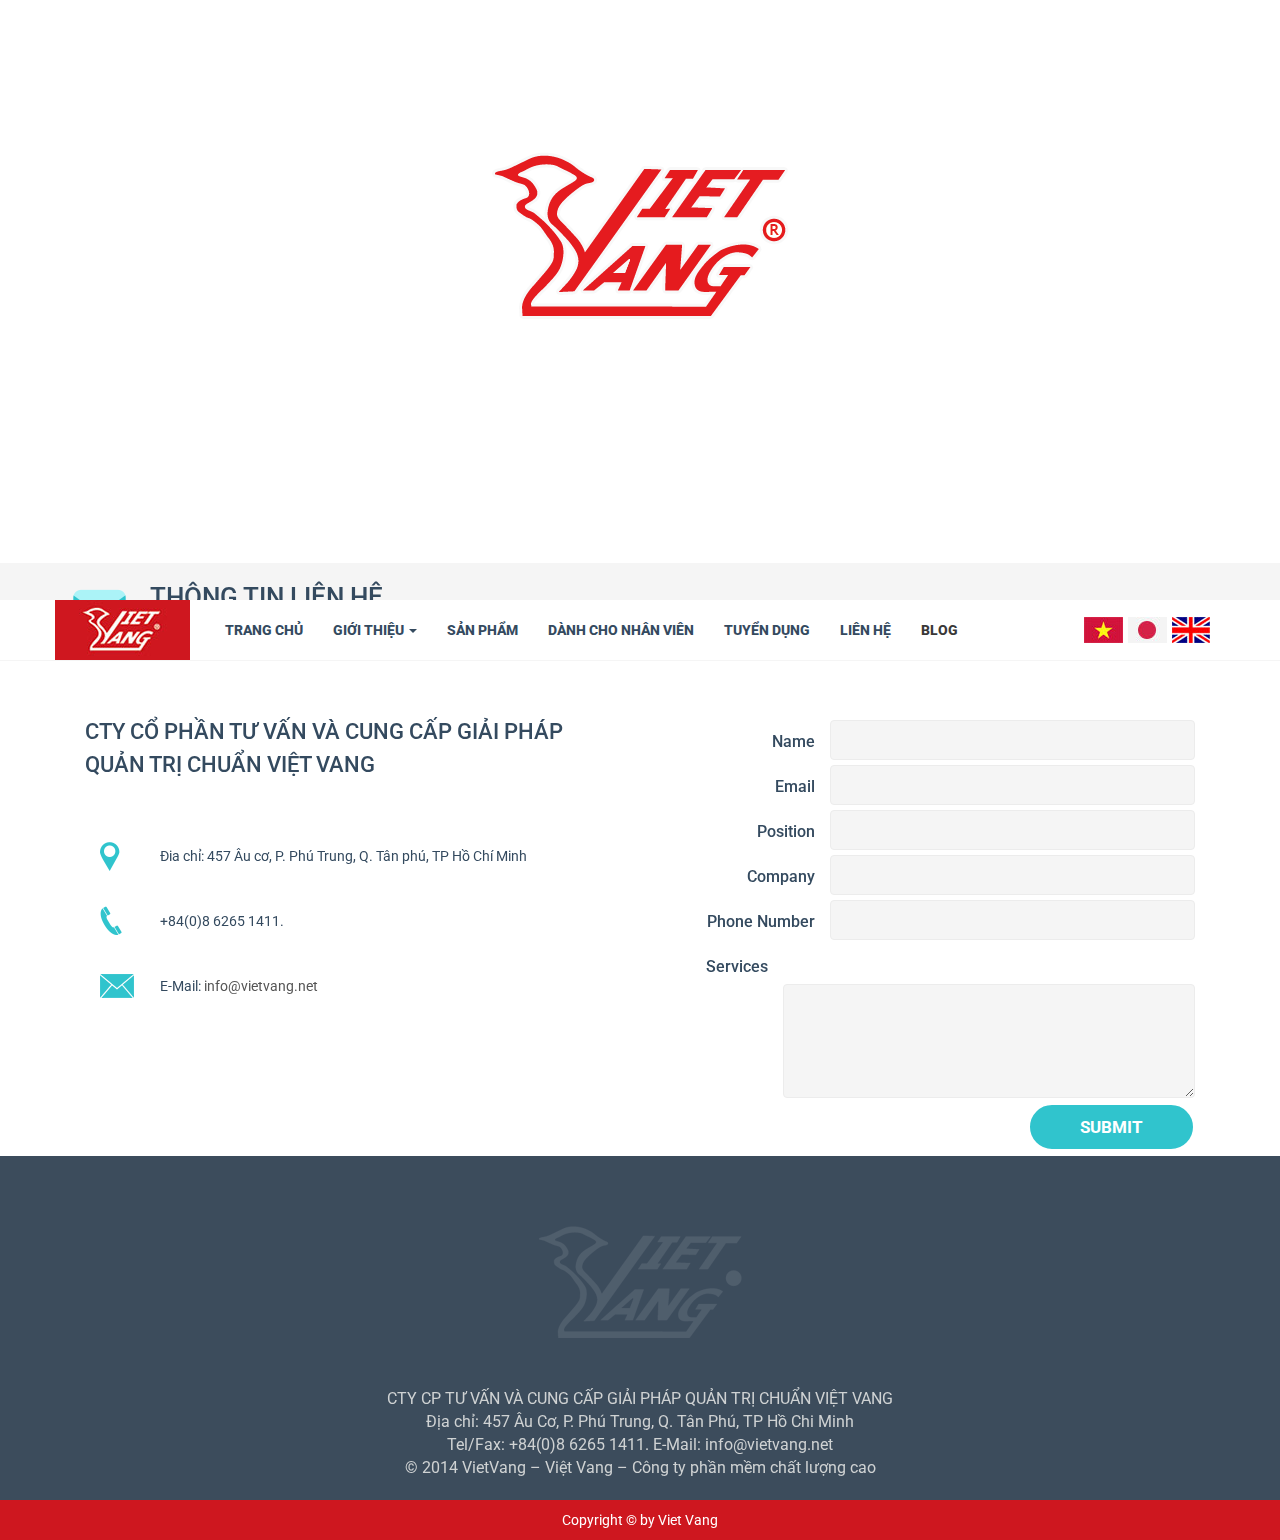
==== commit a29cd15a: "Update ver1.1" ====
--- a/contact.html
+++ b/contact.html
@@ -20,7 +20,7 @@
     <script src="js/bootstrap.min.js" type="text/javascript"></script>
     <script src="js/jquery.backstretch.min.js" type="text/javascript"></script>
     <link href='http://fonts.googleapis.com/css?family=Open+Sans' rel='stylesheet' type='text/css' />
-    <link href='http://fonts.googleapis.com/css?family=Lato' rel='stylesheet' type='text/css' />
+    <link href='http://fonts.googleapis.com/css?family=Roboto' rel='stylesheet' type='text/css'>
     
     <!-- Silder -->
     <link rel="stylesheet" type="text/css" href="css/slider/demo.css" />
--- a/css/vietvangcss.css
+++ b/css/vietvangcss.css
@@ -1,5 +1,5 @@
 html, body {
-    font-family: 'Open Sans', sans-serif;
+    font-family: 'Roboto', sans-serif;
     color: #344a5f;
 }
 
@@ -10,26 +10,36 @@
     color: #30c4cd;
 }
 
+header{
+    padding-bottom: 75px;      
+}
 .header {
-    background: url('../images/header.jpg') no-repeat center center fixed;
+    background: url('../images/headern.jpg') repeat center center fixed;
     -webkit-background-size: cover;
     -moz-background-size: cover;
     -o-background-size: cover;
     background-size: cover;     
     position: relative;
 }
-
 div.logo-top {
 text-align: center;
-margin-top: 200px;
-}
-div.logo-bottom {
-    font-family: 'Lato', sans-serif;
-    font-weight: 300;
-    font-size: 32px;
-    color: #bbbbbb;
+margin-top: 150px;
+}
+div.logo-bottom {    
+    font-family: 'Roboto', sans-serif;  
+    font-weight: 100;
+    font-size: 40px;
+    color: #fff;
+    margin-top: 50px;
+    text-align: center;
+}
+div.button{
     margin-top: 30px;
     text-align: center;
+    color: #fff;
+}
+div.button a:first-child{
+    margin-right: 20px; 
 }
 div.flag {
     color: #bbbbbb;
@@ -38,10 +48,6 @@
     visibility: hidden;
 }
 
-header{
-    margin-bottom: 102px;
-}
-
 nav {
     border-radius: 0px !important;
     background: #ffffff;
@@ -52,10 +58,14 @@
     background: #ffffff;
 }
 #navigation {
-    z-index: 9999;
+    z-index: 999;
 }
 #navigation.fixed {
     border-bottom: 1px solid #f5f5f5;
+}
+#flag a{
+    padding-left: 5px !important;
+    padding-right: 0 !important;
 }
 .fixed {
     position: fixed;
@@ -82,6 +92,8 @@
     width: 100%;
     margin: 0;
     position: relative;
+    background-image: url(../images/pattern-slider.png);
+    background-repeat: repeat;
 }
 nav .nav > li > a:hover,
 nav .nav > li > a:focus, 
@@ -179,38 +191,91 @@
     top: 11px;
     left: -6px;
 }
+
+.btn-header {
+    color: #fff;
+    font-size: 22px;
+    border-color: #30c4cd;
+    padding: 6px 50px;
+    border: 2px solid #fff;
+    border-radius: 25px;
+}
+.btn-header:hover, .btn-header.active {
+    color: #fff;    
+    border-color: #cf2c33;
+    background-color: #cf2c33;
+}
+.btn-header.active:hover {
+    border-color: #c41b22;
+    background-color: #c41b22;
+}
+.padding-left70{
+    padding-left: 70px !important;
+}
+.padding-right70{
+    padding-right: 70px !important;
+}
+.margin-bottom20{    
+    margin-bottom: 20px;
+}
+.btn-title {
+    color: #fff;
+    font-weight: bold;
+    font-size: 18px;
+    background-color: #30c4cd;
+    border-color: #30c4cd;
+    padding: 10px;
+}
+.btn-title:hover {
+    color: #fff !important;
+    background-color: #17bcc6;
+}
+
 .btn-slide {
     color: #fff;
     font-weight: bold;
     font-size: 17px;
     background-color: #30c4cd;
     border-color: #30c4cd;
-    padding: 6px 50px;
+    padding: 10px 50px;
+    border: 2px solid #fff;
+    border-radius: 25px;
 }
 .btn-slide:hover {
     color: #fff;
     background-color: #17bcc6;
 }
-
+.margin-lr30{
+    margin-left: 30px;
+    margin-right: 30px;
+}
 .btn-dark {
     color: #fff;
+    padding: 10px 12px;
+    font-size: 18px;
     background-color: #3c4c5c;
-    border-color: #ccc;
+    border-color: #3c4c5c;
 }
 .btn-dark:hover {
-    background-color: #2d3a47;
-    color: #fff;
+    background-color: #30c4cd;
+    color: #fff;
+    border-color: #30c4cd;
 }
 
 .title {    
+    font-family: 'Roboto', sans-serif;
+    font-weight: 300;
+    margin: 50px 0 30px 0;
     padding: 20px;
     padding-left: 15px;
+    font-size: 25px;
+    line-height: 1.3;
 }
 .navi {    
     padding: 20px;
 }
 .services {
-    background-color: #f5f5f5;    
+    /*background-color: #f5f5f5;*/
     padding: 30px 10px;
     text-align: center;
     margin-bottom: 60px;    
@@ -265,36 +330,37 @@
     
 }
 .services:hover span.shape1 {
-    background-image:url(../images/Shape-1-hover.png);
+   /*background-image:url(../images/Shape-1-hover.png);*/
     
 }
 .services span.shape2 {    
     background-image:url(../images/Shape-2.png);
 }
 .services:hover span.shape2 {
-    background-image:url(../images/Shape-2-hover.png);
+    /*background-image:url(../images/Shape-2-hover.png);*/
     
 }
 .services span.shape3 {    
     background-image:url(../images/Shape-3.png);
 }
 .services:hover span.shape3 {
-    background-image:url(../images/Shape-3-hover.png);
+    /*background-image:url(../images/Shape-3-hover.png);*/
     
 }
 .services span.shape4 {    
     background-image:url(../images/Shape-4.png);
 }
 .services:hover span.shape4 {
-    background-image:url(../images/Shape-4-hover.png);
+    /*background-image:url(../images/Shape-4-hover.png);*/
     
 }
 .btn {
-    border: none;
+    box-sizing: border-box;
 }
 .services h4 {
     padding: 20px 0 0 10px;
     font-size: 16px;
+    min-height: 68px;
     line-height: 1.5;
     font-weight: bold;
 }
@@ -302,19 +368,23 @@
     text-align: justify;
 }
 
-.services a {
+.services a.btn {
     margin-top: 10px;
-    visibility: hidden;
-}
-
-.services:hover a{
-    visibility: visible;
+    background-color: #fbfbfb;
+    border: none;
+    color: #555;
+   
+}
+.services:hover a.btn, .services a.btn:hover {
+    color: #fff;
+    background-color: #cf2c33;
+   
 }
 
 .language {
     width: 100%;
     background: #f5f5f5;
-    margin-bottom: 60px;
+    padding: 60px 0;
 }
 .language h4 {
     padding: 20px 0 0 0;
@@ -333,8 +403,29 @@
 }
 
 /**** Product container *****/
-.product {
+.padding-bottom60 {
     padding-bottom: 60px;
+}
+
+/**** Partner *****/
+.partner img {
+    filter: grayscale(100%);;
+    -webkit-filter: grayscale(100%);;
+    -moz-filter: grayscale(100%);;
+    -o-filter: grayscale(100%);;    
+    transition: all 0.2s;
+    -webkit-transition: all 0.2s;
+    -moz-transition: all 0.2s;
+    -o-transition: all 0.2s;
+}
+.partner img:hover {
+    filter: none;
+    -webkit-filter: none;
+    -moz-filter: none;
+    -o-filter: none; 
+}
+.partner li {
+	list-style:none;
 }
 ul.product-images li {
 	list-style:none;
@@ -616,7 +707,7 @@
 }
 @media (min-width: 992px) and (max-width: 1199px){
     header {
-        margin-bottom: 160px;
+        padding-bottom: 85px;
     }
     header div.logo-top {
         margin-top: 240px;
@@ -632,19 +723,11 @@
 }
 @media (min-width: 768px) and (max-width: 991px) {
     header {
-        margin-bottom: 70px;
-    }
-    header div.logo-top {
-        margin-top: 150px;
+        padding-bottom: 85px;
     }
     div.flag {
         visibility: visible;
     }
-    /*
-    .btn-slide {
-        padding: 6px 30px;
-    }*/
-    
     .services {
         min-height: 400px;
     }
--- a/css/slider/style.css
+++ b/css/slider/style.css
@@ -100,12 +100,12 @@
 .sl-content {
 	width: 100%;
 	height: 100%;
-	background: #fff;
+	/*background: #fff;*/
 }
 
 /* Default styles for background colors */
 .sl-slide-horizontal .sl-slide-inner {
-	background: #e7e7e7;
+	/*background: #e7e7e7;*/
 }
 
 .sl-slide-vertical .sl-slide-inner {
--- a/css/slider/custom.css
+++ b/css/slider/custom.css
@@ -7,8 +7,9 @@
 }
 
 .demo-2 .sl-slider-wrapper {
+    font-family: 'Roboto', sans-serif;  
 	width: 100%;
-	/*height: 600px;*/
+	height: 570px;
 	overflow: hidden;
 	position: relative;
 }
@@ -19,26 +20,30 @@
 	width: 80%;
 	max-width: 960px;
 	color: #fff;
-	/*margin: 0 auto;*/
+	margin: 0 auto;
 	position: relative;
 	z-index: 100;
+    text-align: center;
+    text-shadow: 0 -1px 0 rgba(0,0,0,0.7);
 }
 
 .demo-2 .sl-slider h2 {
+    font-family: 'Roboto Slab', sans-serif; 
 	font-size: 40px;
 	line-height: 1.3;
-	color: #3c4c5c;
-	text-shadow: 0 -1px 0 rgba(0,0,0,0.2);
+    padding-top: 60px;
 }
 
 .demo-2 .sl-slider blockquote {
-	font-size: 16px;
-	color: #3c4c5c;	
-	width: 45%;	
-	padding-top: 10px;
-	font-weight: 300;
+	font-size: 18px;
+	width: 75%;	
+	padding-top: 30px;
 	border: none;
-	text-shadow: 0 -1px 0 rgba(0,0,0,0.2);
+}
+
+.demo-2 .sl-slider blockquote .img-circle {
+    border: 8px solid #14a5ae;
+    width: 220px;
 }
 
 .demo-2 .sl-slider blockquote cite {
@@ -71,16 +76,15 @@
 
 .nav-arrows span {
 	position: absolute;
-	z-index: 2000;
+	z-index: 99;
 	top: 50%;
 	width: 40px;
 	height: 40px;
-	border: 8px solid #ddd;
-	border: 8px solid rgba(150,150,150,0.4);
+	border: 4px solid #ddd;
+	border: 4px solid rgba(150,150,150,0.4);
 	text-indent: -90000px;
 	margin-top: -20px;
 	cursor: pointer;
-	
 	-webkit-transform: rotate(45deg);
 	-moz-transform: rotate(45deg);
 	-o-transform: rotate(45deg);
@@ -89,7 +93,7 @@
 }
 
 .nav-arrows span:hover {
-	border-color: #30c4cd;
+	border-color: #f5f5f5;
 }
 
 .nav-arrows span.nav-arrow-prev {
@@ -107,7 +111,7 @@
 /* Custom navigation dots */
 
 .nav-dots {
-	text-align: right;
+	text-align: center;
 	/*position: absolute;
 	bottom: 2%;*/
 	height: 45px;
@@ -119,10 +123,13 @@
 .nav-dots span {
 	display: inline-block;
 	position: relative;
-	width: 15px;
-	height: 15px;
+	width: 10px;
+	height: 10px;   
 	/*border-radius: 50%;*/
-	margin: 15px 3px;
+     -webkit-border-radius: 50%;
+    -moz-border-radius: 50%;
+    border-radius: 50%;
+	margin: 10px 3px;
 	background: #ddd;
 	background: rgba(150,150,150,0.4);
 	cursor: pointer;
@@ -132,36 +139,32 @@
 }
 
 .demo-2 .nav-dots span {
-	background: #e5e5e5;
-	margin: 6px;
+	background: #14a5ae;
+    border: 4px solid #14a5ae;
 	-webkit-transition: all 0.2s;
 	-moz-transition: all 0.2s;
 	-ms-transition: all 0.2s;
 	-o-transition: all 0.2s;
 	transition: all 0.2s;
-	box-shadow: 
-		0 1px 1px rgba(255,255,255,0.4), 
-		inset 0 1px 1px rgba(0,0,0,0.1),
-		0 0 0 2px rgba(255,255,255,0.5);
 }
 
 .demo-2 .nav-dots span.nav-dot-current,
 .demo-2 .nav-dots span:hover {
-	box-shadow: 
-		0 1px 1px rgba(255,255,255,0.4), 
-		inset 0 1px 1px rgba(0,0,0,0.1),
-		0 0 0 5px rgba(255,255,255,0.5);
+    background: #3fd6df;
 }
 
 .nav-dots span.nav-dot-current:after {
 	content: "";
 	position: absolute;
-	width: 15px;
-	height: 15px;
-	top: 0;
-	left: 0;
+	width: 6px;
+	height: 6px;
+	top: -2px;
+	left: -2px;
 	/*border-radius: 50%*/;
 	background: #30c4cd;
+    -webkit-border-radius: 50%;
+    -moz-border-radius: 50%;
+    border-radius: 50%;
 }
 
 /* Content elements */
@@ -265,7 +268,7 @@
 /* First Slide */
 .demo-1 .bg-1 .sl-slide-inner,
 .demo-1 .bg-1 .sl-content-slice {
-	background: #fff;
+	/*background: #fff;*/
 }
 
 /* Second Slide */
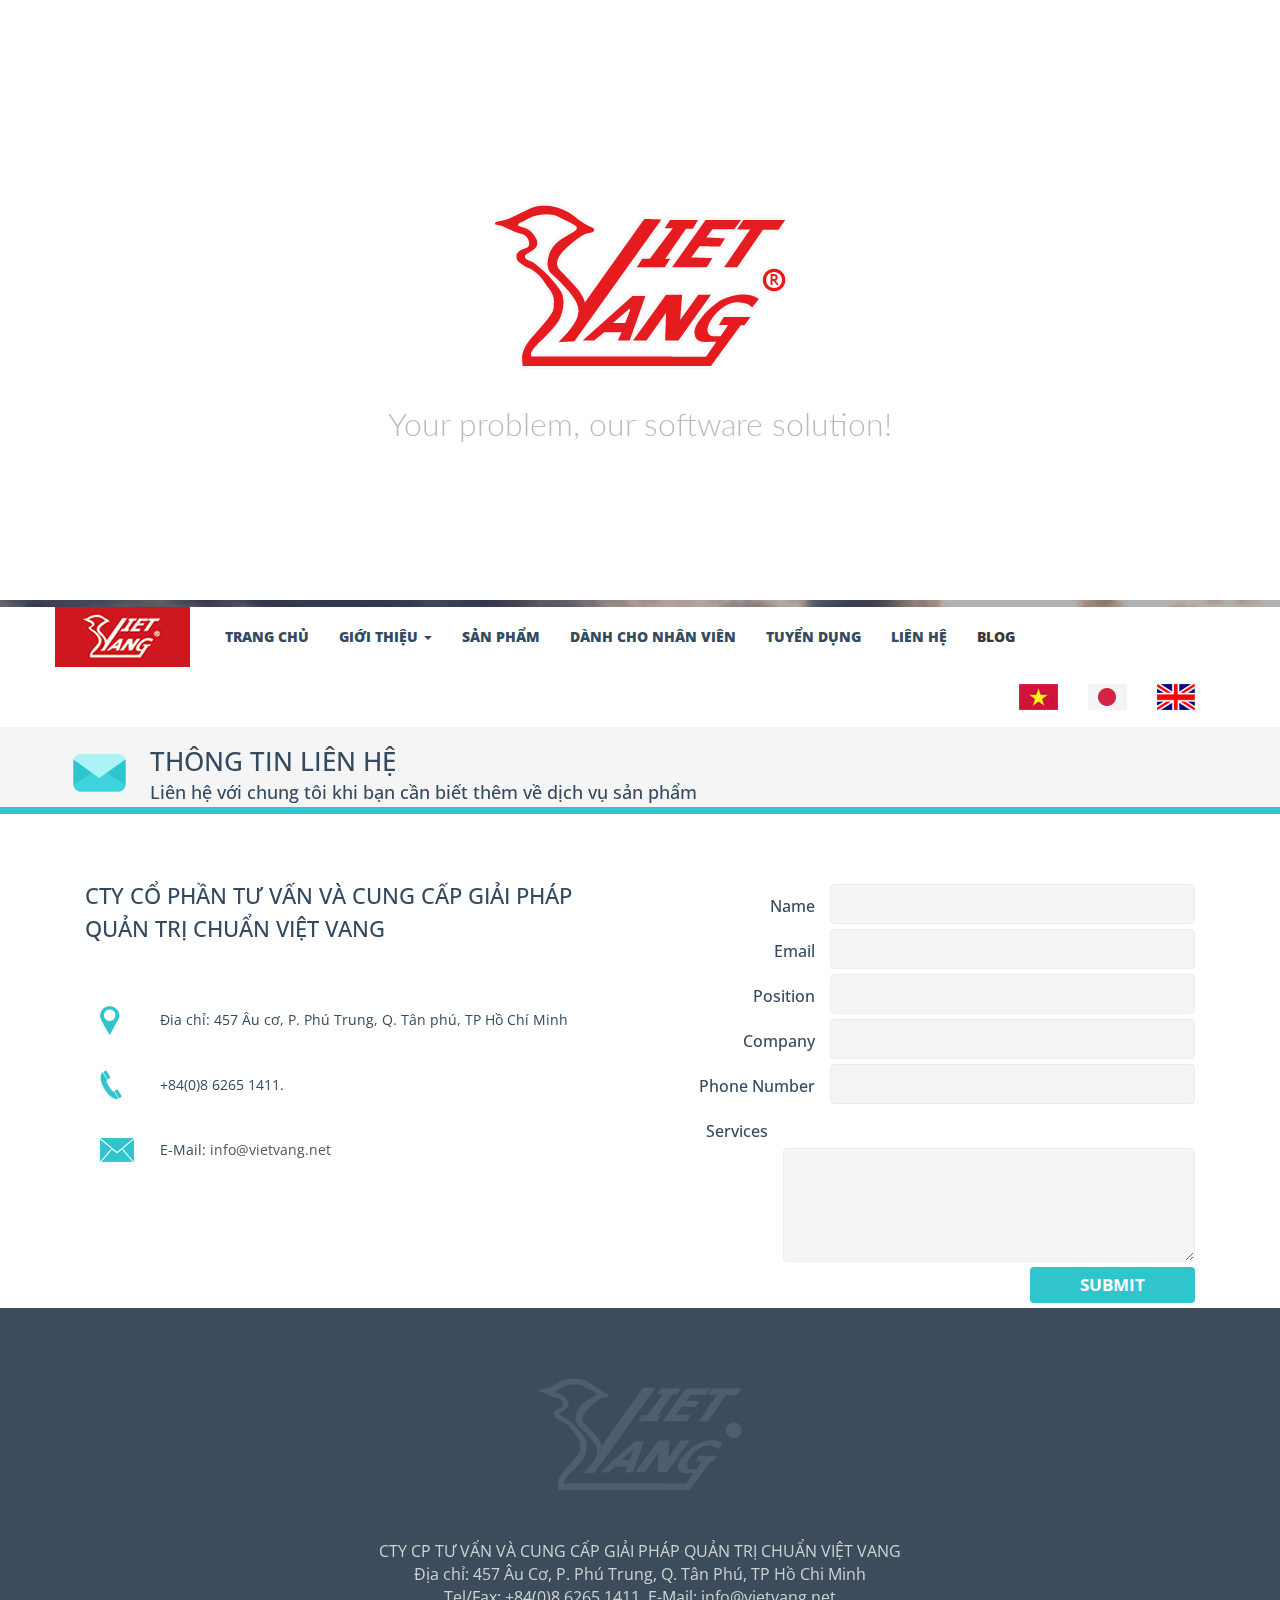
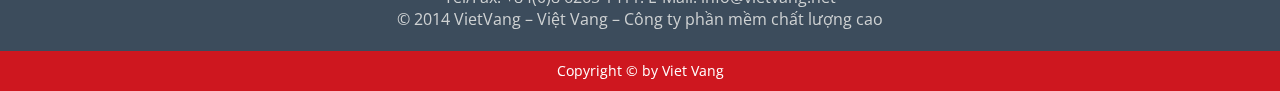
==== commit c9e47179: "Merge pull request #1 from vuhoanglinh/html-ver1.0" ====
--- a/contact.html
+++ b/contact.html
@@ -20,7 +20,7 @@
     <script src="js/bootstrap.min.js" type="text/javascript"></script>
     <script src="js/jquery.backstretch.min.js" type="text/javascript"></script>
     <link href='http://fonts.googleapis.com/css?family=Open+Sans' rel='stylesheet' type='text/css' />
-    <link href='http://fonts.googleapis.com/css?family=Roboto' rel='stylesheet' type='text/css'>
+    <link href='http://fonts.googleapis.com/css?family=Lato' rel='stylesheet' type='text/css' />
     
     <!-- Silder -->
     <link rel="stylesheet" type="text/css" href="css/slider/demo.css" />
--- a/css/vietvangcss.css
+++ b/css/vietvangcss.css
@@ -1,5 +1,5 @@
 html, body {
-    font-family: 'Roboto', sans-serif;
+    font-family: 'Open Sans', sans-serif;
     color: #344a5f;
 }
 
@@ -10,36 +10,26 @@
     color: #30c4cd;
 }
 
-header{
-    padding-bottom: 75px;      
-}
 .header {
-    background: url('../images/headern.jpg') repeat center center fixed;
+    background: url('../images/header.jpg') no-repeat center center fixed;
     -webkit-background-size: cover;
     -moz-background-size: cover;
     -o-background-size: cover;
     background-size: cover;     
     position: relative;
 }
+
 div.logo-top {
 text-align: center;
-margin-top: 150px;
-}
-div.logo-bottom {    
-    font-family: 'Roboto', sans-serif;  
-    font-weight: 100;
-    font-size: 40px;
-    color: #fff;
-    margin-top: 50px;
-    text-align: center;
-}
-div.button{
+margin-top: 200px;
+}
+div.logo-bottom {
+    font-family: 'Lato', sans-serif;
+    font-weight: 300;
+    font-size: 32px;
+    color: #bbbbbb;
     margin-top: 30px;
     text-align: center;
-    color: #fff;
-}
-div.button a:first-child{
-    margin-right: 20px; 
 }
 div.flag {
     color: #bbbbbb;
@@ -48,6 +38,10 @@
     visibility: hidden;
 }
 
+header{
+    margin-bottom: 102px;
+}
+
 nav {
     border-radius: 0px !important;
     background: #ffffff;
@@ -58,14 +52,10 @@
     background: #ffffff;
 }
 #navigation {
-    z-index: 999;
+    z-index: 9999;
 }
 #navigation.fixed {
     border-bottom: 1px solid #f5f5f5;
-}
-#flag a{
-    padding-left: 5px !important;
-    padding-right: 0 !important;
 }
 .fixed {
     position: fixed;
@@ -92,8 +82,6 @@
     width: 100%;
     margin: 0;
     position: relative;
-    background-image: url(../images/pattern-slider.png);
-    background-repeat: repeat;
 }
 nav .nav > li > a:hover,
 nav .nav > li > a:focus, 
@@ -191,91 +179,38 @@
     top: 11px;
     left: -6px;
 }
-
-.btn-header {
-    color: #fff;
-    font-size: 22px;
-    border-color: #30c4cd;
-    padding: 6px 50px;
-    border: 2px solid #fff;
-    border-radius: 25px;
-}
-.btn-header:hover, .btn-header.active {
-    color: #fff;    
-    border-color: #cf2c33;
-    background-color: #cf2c33;
-}
-.btn-header.active:hover {
-    border-color: #c41b22;
-    background-color: #c41b22;
-}
-.padding-left70{
-    padding-left: 70px !important;
-}
-.padding-right70{
-    padding-right: 70px !important;
-}
-.margin-bottom20{    
-    margin-bottom: 20px;
-}
-.btn-title {
-    color: #fff;
-    font-weight: bold;
-    font-size: 18px;
-    background-color: #30c4cd;
-    border-color: #30c4cd;
-    padding: 10px;
-}
-.btn-title:hover {
-    color: #fff !important;
-    background-color: #17bcc6;
-}
-
 .btn-slide {
     color: #fff;
     font-weight: bold;
     font-size: 17px;
     background-color: #30c4cd;
     border-color: #30c4cd;
-    padding: 10px 50px;
-    border: 2px solid #fff;
-    border-radius: 25px;
+    padding: 6px 50px;
 }
 .btn-slide:hover {
     color: #fff;
     background-color: #17bcc6;
 }
-.margin-lr30{
-    margin-left: 30px;
-    margin-right: 30px;
-}
+
 .btn-dark {
     color: #fff;
-    padding: 10px 12px;
-    font-size: 18px;
     background-color: #3c4c5c;
-    border-color: #3c4c5c;
+    border-color: #ccc;
 }
 .btn-dark:hover {
-    background-color: #30c4cd;
+    background-color: #2d3a47;
     color: #fff;
-    border-color: #30c4cd;
 }
 
 .title {    
-    font-family: 'Roboto', sans-serif;
-    font-weight: 300;
-    margin: 50px 0 30px 0;
     padding: 20px;
     padding-left: 15px;
-    font-size: 25px;
-    line-height: 1.3;
 }
 .navi {    
     padding: 20px;
 }
 .services {
-    /*background-color: #f5f5f5;*/
+    background-color: #f5f5f5;    
     padding: 30px 10px;
     text-align: center;
     margin-bottom: 60px;    
@@ -330,37 +265,36 @@
     
 }
 .services:hover span.shape1 {
-   /*background-image:url(../images/Shape-1-hover.png);*/
+    background-image:url(../images/Shape-1-hover.png);
     
 }
 .services span.shape2 {    
     background-image:url(../images/Shape-2.png);
 }
 .services:hover span.shape2 {
-    /*background-image:url(../images/Shape-2-hover.png);*/
+    background-image:url(../images/Shape-2-hover.png);
     
 }
 .services span.shape3 {    
     background-image:url(../images/Shape-3.png);
 }
 .services:hover span.shape3 {
-    /*background-image:url(../images/Shape-3-hover.png);*/
+    background-image:url(../images/Shape-3-hover.png);
     
 }
 .services span.shape4 {    
     background-image:url(../images/Shape-4.png);
 }
 .services:hover span.shape4 {
-    /*background-image:url(../images/Shape-4-hover.png);*/
+    background-image:url(../images/Shape-4-hover.png);
     
 }
 .btn {
-    box-sizing: border-box;
+    border: none;
 }
 .services h4 {
     padding: 20px 0 0 10px;
     font-size: 16px;
-    min-height: 68px;
     line-height: 1.5;
     font-weight: bold;
 }
@@ -368,23 +302,19 @@
     text-align: justify;
 }
 
-.services a.btn {
+.services a {
     margin-top: 10px;
-    background-color: #fbfbfb;
-    border: none;
-    color: #555;
-   
-}
-.services:hover a.btn, .services a.btn:hover {
-    color: #fff;
-    background-color: #cf2c33;
-   
+    visibility: hidden;
+}
+
+.services:hover a{
+    visibility: visible;
 }
 
 .language {
     width: 100%;
     background: #f5f5f5;
-    padding: 60px 0;
+    margin-bottom: 60px;
 }
 .language h4 {
     padding: 20px 0 0 0;
@@ -403,29 +333,8 @@
 }
 
 /**** Product container *****/
-.padding-bottom60 {
+.product {
     padding-bottom: 60px;
-}
-
-/**** Partner *****/
-.partner img {
-    filter: grayscale(100%);;
-    -webkit-filter: grayscale(100%);;
-    -moz-filter: grayscale(100%);;
-    -o-filter: grayscale(100%);;    
-    transition: all 0.2s;
-    -webkit-transition: all 0.2s;
-    -moz-transition: all 0.2s;
-    -o-transition: all 0.2s;
-}
-.partner img:hover {
-    filter: none;
-    -webkit-filter: none;
-    -moz-filter: none;
-    -o-filter: none; 
-}
-.partner li {
-	list-style:none;
 }
 ul.product-images li {
 	list-style:none;
@@ -707,7 +616,7 @@
 }
 @media (min-width: 992px) and (max-width: 1199px){
     header {
-        padding-bottom: 85px;
+        margin-bottom: 160px;
     }
     header div.logo-top {
         margin-top: 240px;
@@ -723,11 +632,19 @@
 }
 @media (min-width: 768px) and (max-width: 991px) {
     header {
-        padding-bottom: 85px;
+        margin-bottom: 70px;
+    }
+    header div.logo-top {
+        margin-top: 150px;
     }
     div.flag {
         visibility: visible;
     }
+    /*
+    .btn-slide {
+        padding: 6px 30px;
+    }*/
+    
     .services {
         min-height: 400px;
     }
--- a/css/slider/style.css
+++ b/css/slider/style.css
@@ -100,12 +100,12 @@
 .sl-content {
 	width: 100%;
 	height: 100%;
-	/*background: #fff;*/
+	background: #fff;
 }
 
 /* Default styles for background colors */
 .sl-slide-horizontal .sl-slide-inner {
-	/*background: #e7e7e7;*/
+	background: #e7e7e7;
 }
 
 .sl-slide-vertical .sl-slide-inner {
--- a/css/slider/custom.css
+++ b/css/slider/custom.css
@@ -7,9 +7,8 @@
 }
 
 .demo-2 .sl-slider-wrapper {
-    font-family: 'Roboto', sans-serif;  
 	width: 100%;
-	height: 570px;
+	/*height: 600px;*/
 	overflow: hidden;
 	position: relative;
 }
@@ -20,30 +19,26 @@
 	width: 80%;
 	max-width: 960px;
 	color: #fff;
-	margin: 0 auto;
+	/*margin: 0 auto;*/
 	position: relative;
 	z-index: 100;
-    text-align: center;
-    text-shadow: 0 -1px 0 rgba(0,0,0,0.7);
 }
 
 .demo-2 .sl-slider h2 {
-    font-family: 'Roboto Slab', sans-serif; 
 	font-size: 40px;
 	line-height: 1.3;
-    padding-top: 60px;
+	color: #3c4c5c;
+	text-shadow: 0 -1px 0 rgba(0,0,0,0.2);
 }
 
 .demo-2 .sl-slider blockquote {
-	font-size: 18px;
-	width: 75%;	
-	padding-top: 30px;
+	font-size: 16px;
+	color: #3c4c5c;	
+	width: 45%;	
+	padding-top: 10px;
+	font-weight: 300;
 	border: none;
-}
-
-.demo-2 .sl-slider blockquote .img-circle {
-    border: 8px solid #14a5ae;
-    width: 220px;
+	text-shadow: 0 -1px 0 rgba(0,0,0,0.2);
 }
 
 .demo-2 .sl-slider blockquote cite {
@@ -76,15 +71,16 @@
 
 .nav-arrows span {
 	position: absolute;
-	z-index: 99;
+	z-index: 2000;
 	top: 50%;
 	width: 40px;
 	height: 40px;
-	border: 4px solid #ddd;
-	border: 4px solid rgba(150,150,150,0.4);
+	border: 8px solid #ddd;
+	border: 8px solid rgba(150,150,150,0.4);
 	text-indent: -90000px;
 	margin-top: -20px;
 	cursor: pointer;
+	
 	-webkit-transform: rotate(45deg);
 	-moz-transform: rotate(45deg);
 	-o-transform: rotate(45deg);
@@ -93,7 +89,7 @@
 }
 
 .nav-arrows span:hover {
-	border-color: #f5f5f5;
+	border-color: #30c4cd;
 }
 
 .nav-arrows span.nav-arrow-prev {
@@ -111,7 +107,7 @@
 /* Custom navigation dots */
 
 .nav-dots {
-	text-align: center;
+	text-align: right;
 	/*position: absolute;
 	bottom: 2%;*/
 	height: 45px;
@@ -123,13 +119,10 @@
 .nav-dots span {
 	display: inline-block;
 	position: relative;
-	width: 10px;
-	height: 10px;   
+	width: 15px;
+	height: 15px;
 	/*border-radius: 50%;*/
-     -webkit-border-radius: 50%;
-    -moz-border-radius: 50%;
-    border-radius: 50%;
-	margin: 10px 3px;
+	margin: 15px 3px;
 	background: #ddd;
 	background: rgba(150,150,150,0.4);
 	cursor: pointer;
@@ -139,32 +132,36 @@
 }
 
 .demo-2 .nav-dots span {
-	background: #14a5ae;
-    border: 4px solid #14a5ae;
+	background: #e5e5e5;
+	margin: 6px;
 	-webkit-transition: all 0.2s;
 	-moz-transition: all 0.2s;
 	-ms-transition: all 0.2s;
 	-o-transition: all 0.2s;
 	transition: all 0.2s;
+	box-shadow: 
+		0 1px 1px rgba(255,255,255,0.4), 
+		inset 0 1px 1px rgba(0,0,0,0.1),
+		0 0 0 2px rgba(255,255,255,0.5);
 }
 
 .demo-2 .nav-dots span.nav-dot-current,
 .demo-2 .nav-dots span:hover {
-    background: #3fd6df;
+	box-shadow: 
+		0 1px 1px rgba(255,255,255,0.4), 
+		inset 0 1px 1px rgba(0,0,0,0.1),
+		0 0 0 5px rgba(255,255,255,0.5);
 }
 
 .nav-dots span.nav-dot-current:after {
 	content: "";
 	position: absolute;
-	width: 6px;
-	height: 6px;
-	top: -2px;
-	left: -2px;
+	width: 15px;
+	height: 15px;
+	top: 0;
+	left: 0;
 	/*border-radius: 50%*/;
 	background: #30c4cd;
-    -webkit-border-radius: 50%;
-    -moz-border-radius: 50%;
-    border-radius: 50%;
 }
 
 /* Content elements */
@@ -268,7 +265,7 @@
 /* First Slide */
 .demo-1 .bg-1 .sl-slide-inner,
 .demo-1 .bg-1 .sl-content-slice {
-	/*background: #fff;*/
+	background: #fff;
 }
 
 /* Second Slide */
